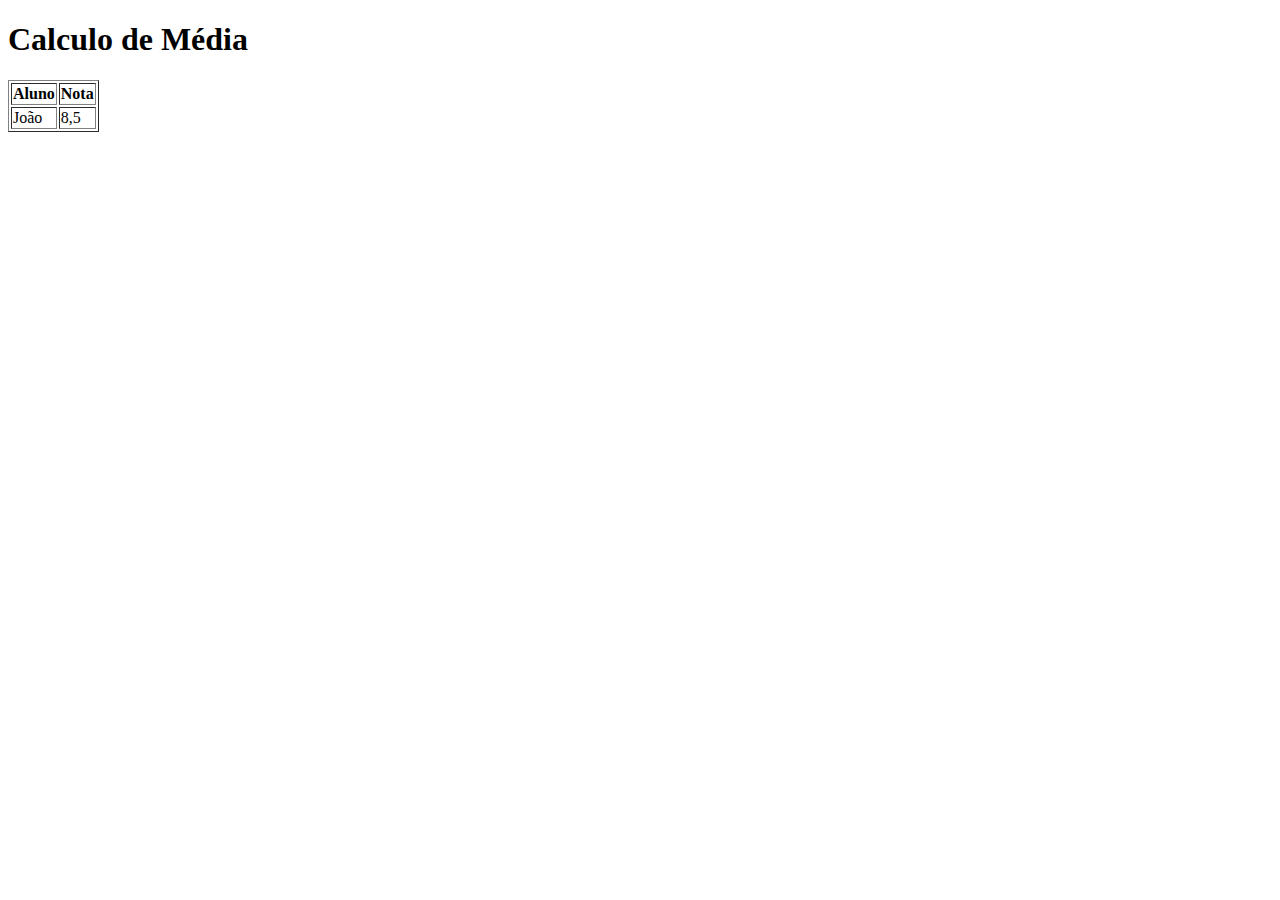
==== Exemplo_01/media.html @ 69ea62ff "att" ====
<!DOCTYPE html>
<html lang="en">
<head>
    <meta charset="UTF-8">
    <meta name="viewport" content="width=device-width, initial-scale=1.0">
    <title>Calculo de Média</title>
</head>
<body>

    <h1>Calculo de Média</h1>

    <table border="1">
        <thead>
            <tr>
                <th>Aluno</th>
                <th>Nota</th>
            </tr>
            <tr>
                <td>João</td>
                <td>8,5</td>
            </tr>
        </thead>
        <tbody id="tabelaNotas">
            <!-- As linhas da tabela serão adicionadas dinamicamente pelo JavaScript -->
        </tbody>
    </table>

    <div id="resultado">
        <!-- O resultado será adicionado dinamicamente pelo JavaScript -->
    </div>

    <script src="js/media.js"></script>
</body>
</html>
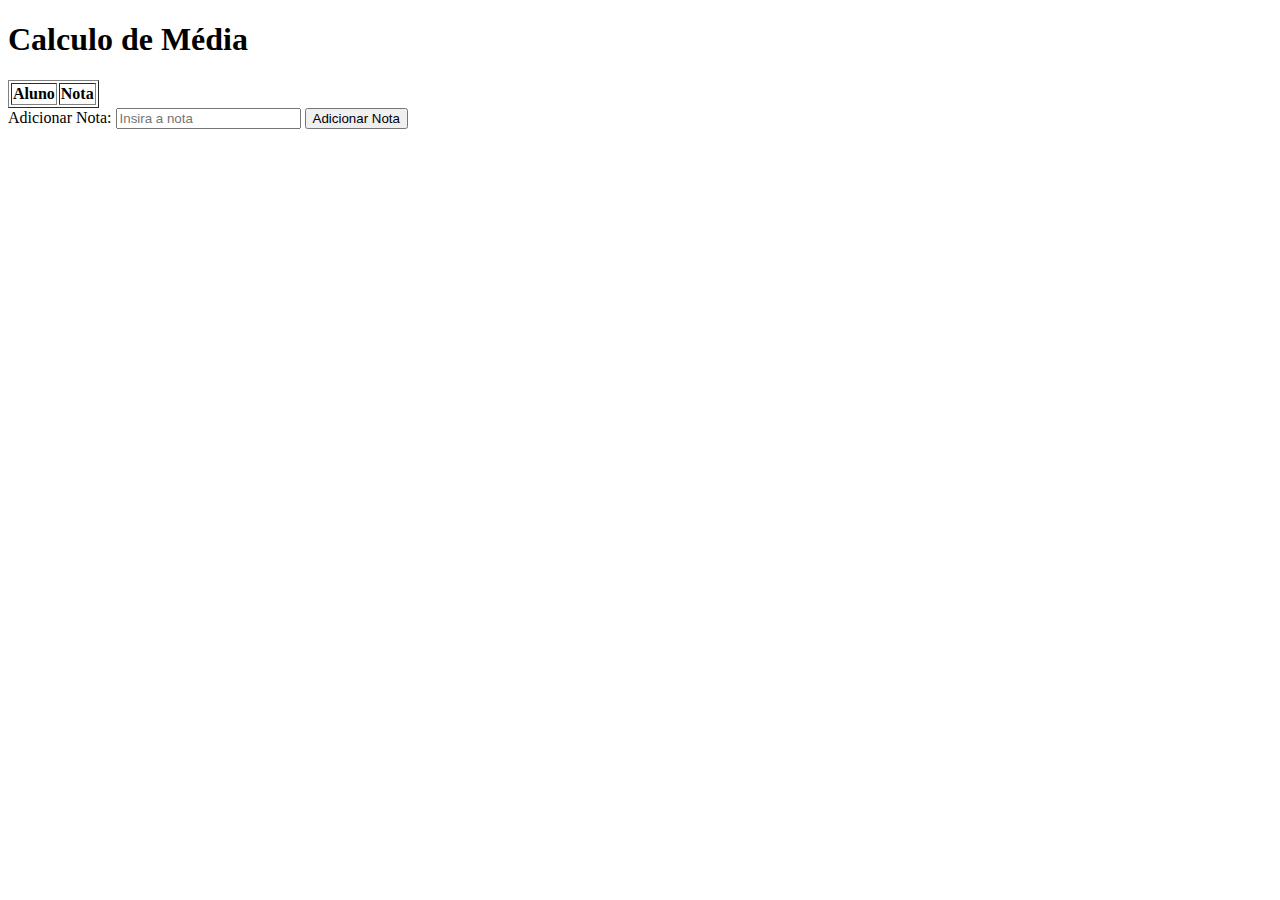
==== commit 850cc400: "att" ====
--- a/Exemplo_01/media.html
+++ b/Exemplo_01/media.html
@@ -15,15 +15,15 @@
                 <th>Aluno</th>
                 <th>Nota</th>
             </tr>
-            <tr>
-                <td>João</td>
-                <td>8,5</td>
-            </tr>
         </thead>
         <tbody id="tabelaNotas">
             <!-- As linhas da tabela serão adicionadas dinamicamente pelo JavaScript -->
         </tbody>
     </table>
+
+    <label for="notaAluno">Adicionar Nota:</label>
+    <input type="number" id="notaAluno" placeholder="Insira a nota">
+    <button onclick="adicionarNota()">Adicionar Nota</button>
 
     <div id="resultado">
         <!-- O resultado será adicionado dinamicamente pelo JavaScript -->
